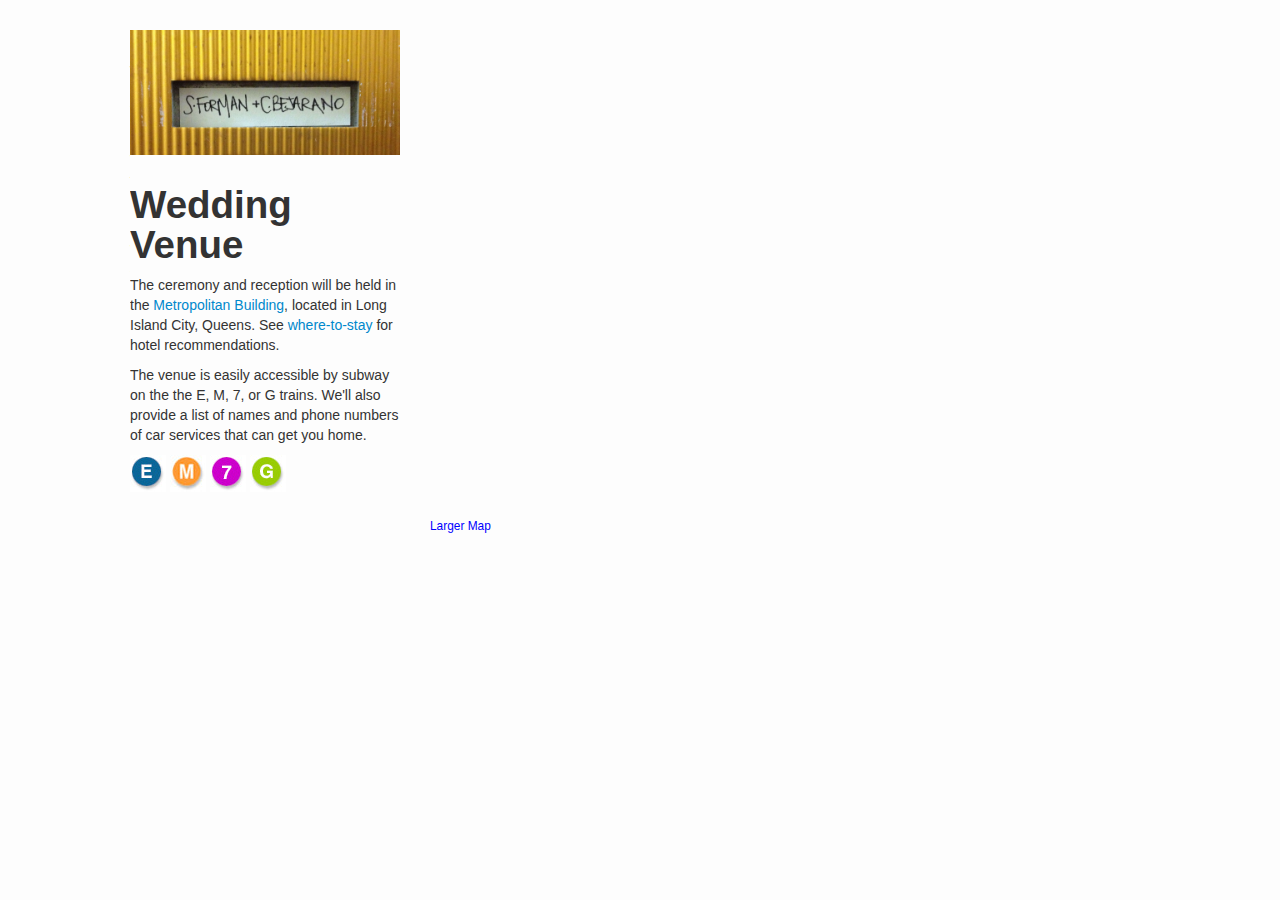
==== location.html @ 907e0e41 "Added "venue" page, adjusted index page styling and copy, added registry page stub." ====
<!DOCTYPE html>
<html>
    <head>
        <meta charset="utf-8">
        <title>Scott + Cristina | Location</title>
        <meta name="viewport" content="width=device-width, initial-scale=1.0">
        <meta name="description" content="">
        <meta name="author" content="The couple">
        <link href="assets/css/bootstrap.css" rel="stylesheet" media="screen">

        <!-- Le styles -->
        <link href="assets/css/weddingsite.css" rel="stylesheet"> 
        <link href='http://fonts.googleapis.com/css?family=Open+Sans' rel='stylesheet' type='text/css'>
        <link href="assets/css/bootstrap-responsive.css" rel="stylesheet">

        <!-- HTML5 shim, for IE6-8 support of HTML5 elements -->
        <!--[if lt IE 9]>
          <script src="http://html5shim.googlecode.com/svn/trunk/html5.js"></script>
        <![endif]-->

        <!-- Fav and touch icons -->
        <link rel="shortcut icon" href="./assets/img/sf-cb.ico" type="image/x-icon">

    </head>

    <body>
        <div class="span3 offset1">
          <a href="./index.html"><IMG class="us-image-small img" src="assets/img/mailbox_sidebar.jpg"></a>
            <h1>Wedding Venue</h1>
            <p id="introtext">The ceremony and reception will be held in the <a href="https://maps.google.com/maps?q=metropolitan+building,+long+island+city,+queens&hl=en&safe=off&hnear=Metropolitan+Bldg,+Long+Island+City,+New+York+11101&gl=us&t=m&z=16">Metropolitan Building</a>, located in Long Island City, Queens. See <a href="./where-to-stay.html">where-to-stay</a> for hotel recommendations.</p>
            <p>The venue is easily accessible by subway on the the E, M, 7, or G trains. We'll also provide a list of names and phone numbers of car services that can get you home.</p>
            <img src="./assets/img/train-E.jpg">
            <img src="./assets/img/train-M.jpg">
            <img src="./assets/img/train-7.jpg">
            <img src="./assets/img/train-G.jpg">
        </div>

        <div class="span7" id="main-content">
<iframe width="640" height="480" frameborder="0" scrolling="no" marginheight="0" marginwidth="0" src="https://maps.google.com/maps?f=q&amp;source=s_q&amp;hl=en&amp;geocode=&amp;q=Metropolitan+Bldg,+Queens,+NY&amp;aq=0&amp;oq=metro&amp;sll=40.697488,-73.979681&amp;sspn=0.71112,1.447449&amp;ie=UTF8&amp;hq=&amp;hnear=Metropolitan+Bldg,+Queens,+New+York+11101&amp;t=m&amp;ll=40.754409,-73.949404&amp;spn=0.031209,0.054932&amp;z=14&amp;iwloc=A&amp;output=embed"></iframe><br /><small><a href="https://maps.google.com/maps?f=q&amp;source=embed&amp;hl=en&amp;geocode=&amp;q=Metropolitan+Bldg,+Queens,+NY&amp;aq=0&amp;oq=metro&amp;sll=40.697488,-73.979681&amp;sspn=0.71112,1.447449&amp;ie=UTF8&amp;hq=&amp;hnear=Metropolitan+Bldg,+Queens,+New+York+11101&amp;t=m&amp;ll=40.754409,-73.949404&amp;spn=0.031209,0.054932&amp;z=14&amp;iwloc=A" style="color:#0000FF;text-align:left">Larger Map</a></small>
    </div>

    <!-- Le javascript
    ================================================== -->
    <!-- Placed at the end of the document so the pages load faster -->
    <script src="http://ajax.googleapis.com/ajax/libs/jquery/1.7.2/jquery.min.js"></script>
    <script src="assets/js/bootstrap.js"></script>
    <script type="text/javascript">
      var _gaq = _gaq || [];
      _gaq.push(['_setAccount', 'UA-38311063-1']);
      _gaq.push(['_trackPageview']);

      (function() {
        var ga = document.createElement('script'); ga.type = 'text/javascript'; ga.async = true;
        ga.src = ('https:' == document.location.protocol ? 'https://ssl' : 'http://www') + '.google-analytics.com/ga.js';
        var s = document.getElementsByTagName('script')[0]; s.parentNode.insertBefore(ga, s);
      })();
    </script>
    </body>
</html>
---- assets/css/weddingsite.css ----
body{
    background: #FDFDFD;
}

IMG.banner-image {
    display: block;
    margin-left: auto;
    margin-right: auto;
    margin-top: 30px;
} 

IMG.us-image {
    display:block;
    width: 330px;
    margin-top: 20px;
    float: left
}

IMG.us-image-small {
    margin-top: 30px;
    margin-bottom: 20px;
}

.nav h3 {
    line-height: 26px;
    padding-top: 10px;
}

#date {
    color: gray;
}

#nav-links {
    margin-top: 25px;
}

a.inactive {
    color: #CCCCCC;
}

#main-content {
    margin-top: 30px;
    margin-bottom: 30px;
}

.detailtext {
    margin-top: 30px;
    padding-right: 60px;
    float: right;
}

.introtext {
    margin-top: 20px;
}

p.names {
    font-size: 18px;
    font-weight: bold;
}
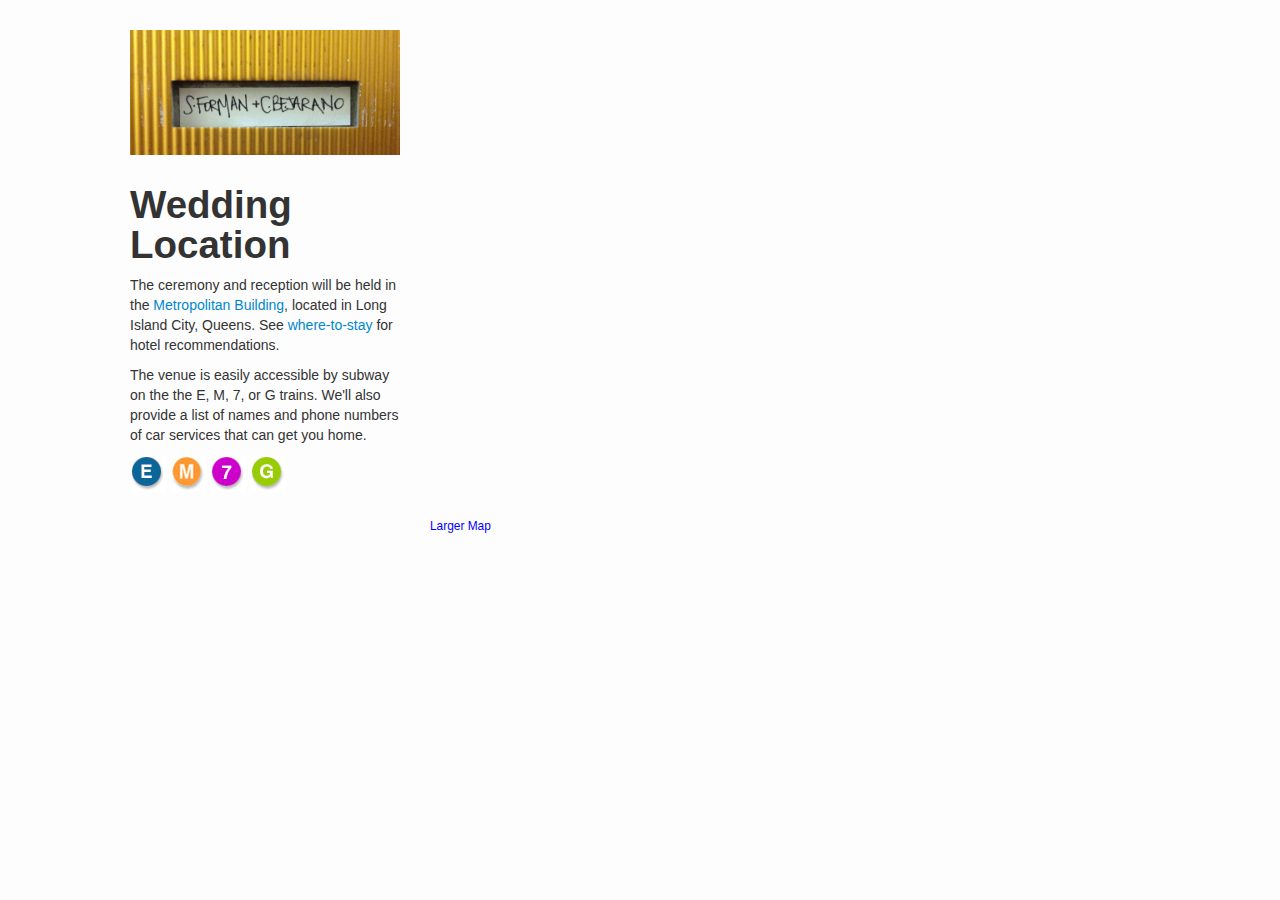
==== commit 20d85ec7: "Changed "venue" to "location" in sidebar header of location.html." ====
--- a/location.html
+++ b/location.html
@@ -2,7 +2,7 @@
 <html>
     <head>
         <meta charset="utf-8">
-        <title>Scott + Cristina | Location</title>
+        <title>Scott + Cristina | Wedding Location</title>
         <meta name="viewport" content="width=device-width, initial-scale=1.0">
         <meta name="description" content="">
         <meta name="author" content="The couple">
@@ -26,7 +26,7 @@
     <body>
         <div class="span3 offset1">
           <a href="./index.html"><IMG class="us-image-small img" src="assets/img/mailbox_sidebar.jpg"></a>
-            <h1>Wedding Venue</h1>
+            <h1>Wedding Location</h1>
             <p id="introtext">The ceremony and reception will be held in the <a href="https://maps.google.com/maps?q=metropolitan+building,+long+island+city,+queens&hl=en&safe=off&hnear=Metropolitan+Bldg,+Long+Island+City,+New+York+11101&gl=us&t=m&z=16">Metropolitan Building</a>, located in Long Island City, Queens. See <a href="./where-to-stay.html">where-to-stay</a> for hotel recommendations.</p>
             <p>The venue is easily accessible by subway on the the E, M, 7, or G trains. We'll also provide a list of names and phone numbers of car services that can get you home.</p>
             <img src="./assets/img/train-E.jpg">
